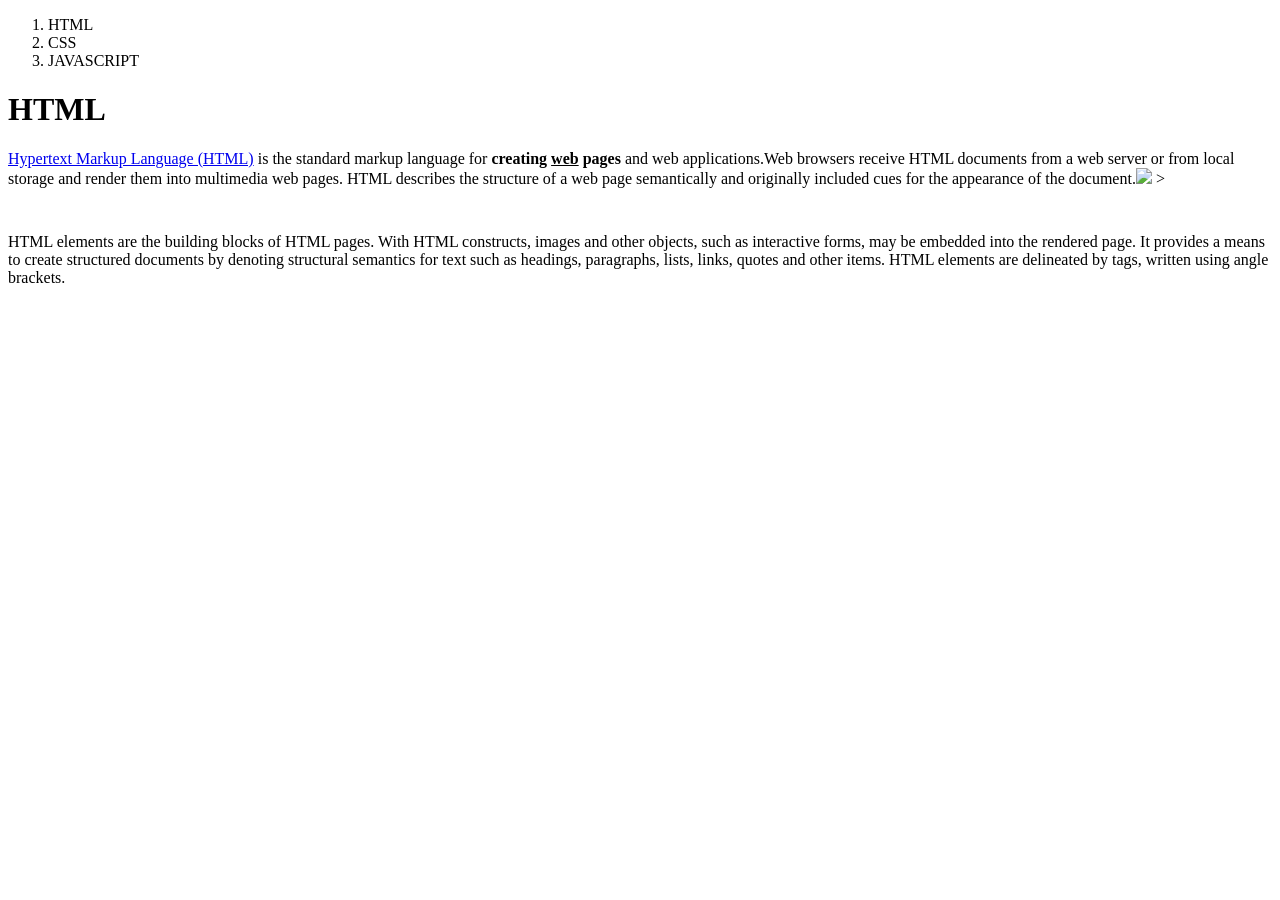
==== index.html @ 5e2e17c0 "1버전" ====
<!doctype html>
<html>
<head>
    <title>WEB1 - html</title>
    <meta charset="UTF-8">
</head>
<body>
<ol>
    <li>HTML</li>
    <li>CSS</li>
    <li>JAVASCRIPT</li>
</ol>
<h1>HTML</h1>
<p><a href="https://www.w3.org/TR/html5/" target="_blank" title="html5 specification">Hypertext Markup Language (HTML)</a> is the standard markup language for <strong>creating <u>web</u> pages</strong> and
    web applications.Web browsers receive HTML documents from a web server or from local storage and render them into
    multimedia web pages. HTML describes the structure of a web page semantically and originally included cues for the
    appearance of the document.<img
            src="https://s3-ap-northeast-2.amazonaws.com/opentutorials-user-file/module/3135/7648.png">
    >
</p>
<p style="margin-top:45px;">HTML elements are the building blocks of HTML pages. With HTML constructs, images and
    other objects, such as interactive forms, may be embedded into the rendered page. It provides a means to create
    structured documents by denoting structural semantics for text such as headings, paragraphs, lists, links, quotes

    and other items. HTML elements are delineated by tags, written using angle brackets. </p>
</body>
</html>
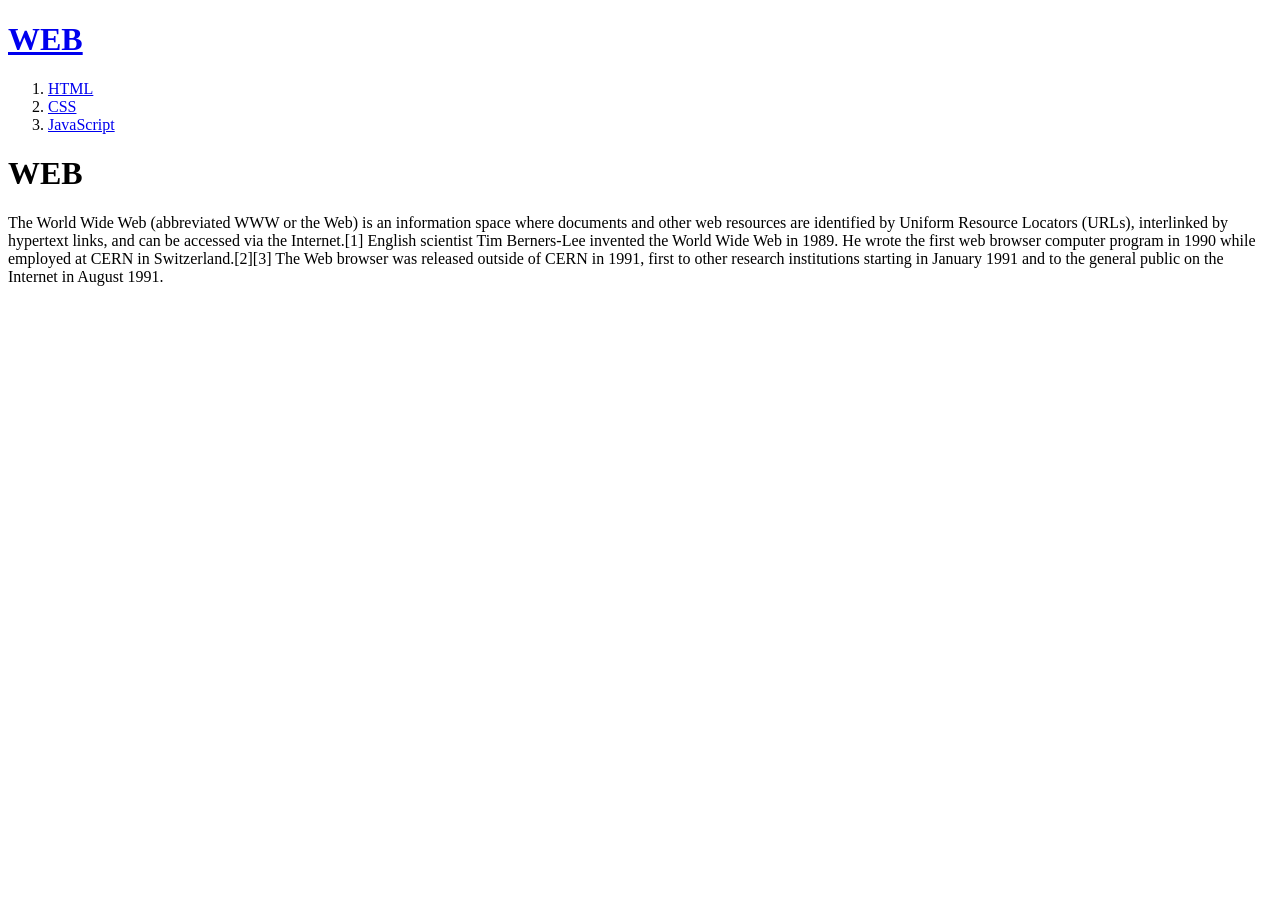
==== commit c44d45cb: "HTML 완성" ====
--- a/index.html
+++ b/index.html
@@ -5,23 +5,13 @@
     <meta charset="UTF-8">
 </head>
 <body>
+<h1><a href="index.html">WEB</a></h1>
 <ol>
-    <li>HTML</li>
-    <li>CSS</li>
-    <li>JAVASCRIPT</li>
+    <li><a href="1.html">HTML</a></li>
+    <li><a href="2.html">CSS</a></li>
+    <li><a href="3.html">JavaScript</a></li>
 </ol>
-<h1>HTML</h1>
-<p><a href="https://www.w3.org/TR/html5/" target="_blank" title="html5 specification">Hypertext Markup Language (HTML)</a> is the standard markup language for <strong>creating <u>web</u> pages</strong> and
-    web applications.Web browsers receive HTML documents from a web server or from local storage and render them into
-    multimedia web pages. HTML describes the structure of a web page semantically and originally included cues for the
-    appearance of the document.<img
-            src="https://s3-ap-northeast-2.amazonaws.com/opentutorials-user-file/module/3135/7648.png">
-    >
-</p>
-<p style="margin-top:45px;">HTML elements are the building blocks of HTML pages. With HTML constructs, images and
-    other objects, such as interactive forms, may be embedded into the rendered page. It provides a means to create
-    structured documents by denoting structural semantics for text such as headings, paragraphs, lists, links, quotes
-
-    and other items. HTML elements are delineated by tags, written using angle brackets. </p>
+<h1>WEB</h1>
+<p>The World Wide Web (abbreviated WWW or the Web) is an information space where documents and other web resources are identified by Uniform Resource Locators (URLs), interlinked by hypertext links, and can be accessed via the Internet.[1] English scientist Tim Berners-Lee invented the World Wide Web in 1989. He wrote the first web browser computer program in 1990 while employed at CERN in Switzerland.[2][3] The Web browser was released outside of CERN in 1991, first to other research institutions starting in January 1991 and to the general public on the Internet in August 1991.</p>
 </body>
 </html>
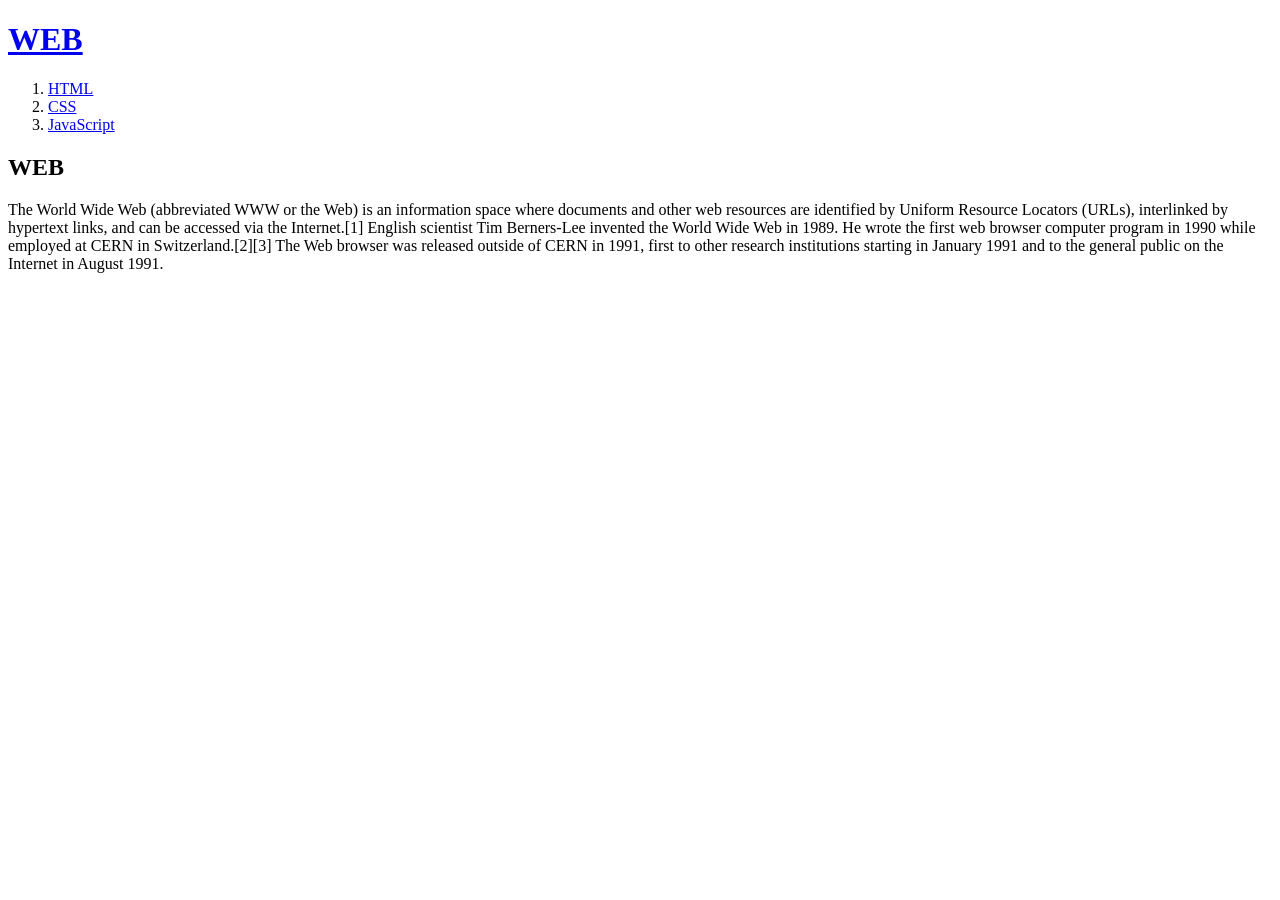
==== commit aedeb65b: "css 완성" ====
--- a/index.html
+++ b/index.html
@@ -1,17 +1,17 @@
-<!doctype html>
-<html>
-<head>
-    <title>WEB1 - html</title>
-    <meta charset="UTF-8">
-</head>
-<body>
-<h1><a href="index.html">WEB</a></h1>
-<ol>
-    <li><a href="1.html">HTML</a></li>
-    <li><a href="2.html">CSS</a></li>
-    <li><a href="3.html">JavaScript</a></li>
-</ol>
-<h1>WEB</h1>
-<p>The World Wide Web (abbreviated WWW or the Web) is an information space where documents and other web resources are identified by Uniform Resource Locators (URLs), interlinked by hypertext links, and can be accessed via the Internet.[1] English scientist Tim Berners-Lee invented the World Wide Web in 1989. He wrote the first web browser computer program in 1990 while employed at CERN in Switzerland.[2][3] The Web browser was released outside of CERN in 1991, first to other research institutions starting in January 1991 and to the general public on the Internet in August 1991.</p>
-</body>
+<!doctype html>
+<html>
+<head>
+    <title>WEB1 - html</title>
+    <meta charset="UTF-8">
+</head>
+<body>
+<h1><a href="index.html">WEB</a></h1>
+<ol>
+    <li><a href="1.html">HTML</a></li>
+    <li><a href="2.html">CSS</a></li>
+    <li><a href="3.html">JavaScript</a></li>
+</ol>
+<h2>WEB</h2>
+<p>The World Wide Web (abbreviated WWW or the Web) is an information space where documents and other web resources are identified by Uniform Resource Locators (URLs), interlinked by hypertext links, and can be accessed via the Internet.[1] English scientist Tim Berners-Lee invented the World Wide Web in 1989. He wrote the first web browser computer program in 1990 while employed at CERN in Switzerland.[2][3] The Web browser was released outside of CERN in 1991, first to other research institutions starting in January 1991 and to the general public on the Internet in August 1991.</p>
+</body>
 </html>
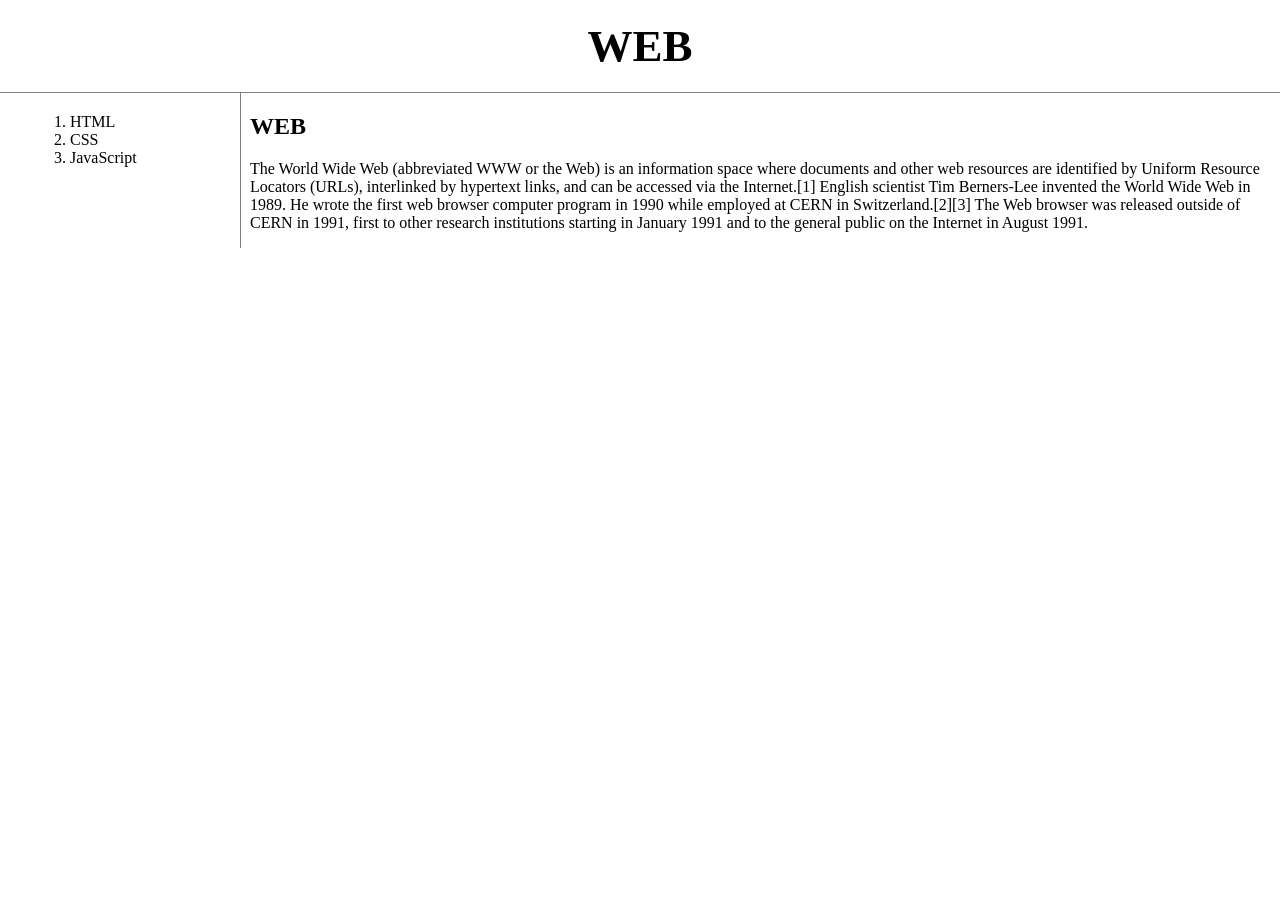
==== commit e3793a39: "Add files via upload" ====
--- a/index.html
+++ b/index.html
@@ -3,15 +3,20 @@
 <head>
     <title>WEB1 - html</title>
     <meta charset="UTF-8">
+    <link rel="stylesheet" href="style.css">
 </head>
 <body>
 <h1><a href="index.html">WEB</a></h1>
+<div id="grid">
 <ol>
     <li><a href="1.html">HTML</a></li>
     <li><a href="2.html">CSS</a></li>
     <li><a href="3.html">JavaScript</a></li>
 </ol>
-<h2>WEB</h2>
+<div>
+    <h2>WEB</h2>
 <p>The World Wide Web (abbreviated WWW or the Web) is an information space where documents and other web resources are identified by Uniform Resource Locators (URLs), interlinked by hypertext links, and can be accessed via the Internet.[1] English scientist Tim Berners-Lee invented the World Wide Web in 1989. He wrote the first web browser computer program in 1990 while employed at CERN in Switzerland.[2][3] The Web browser was released outside of CERN in 1991, first to other research institutions starting in January 1991 and to the general public on the Internet in August 1991.</p>
+</div>
+</div>
 </body>
 </html>
--- a/style.css
+++ b/style.css
@@ -0,0 +1,40 @@
+a {
+    color: black;
+    text-decoration: none;
+}
+h1 {
+    font-size: 45px;
+    text-align: center;
+    border-bottom: 1px solid gray;
+    margin: 0;
+    padding: 20px;
+}
+ol {
+    border-right: 1px solid gray;
+    width: 150px;
+    margin: 0;
+}
+body {
+    margin: 0;
+}
+div {
+    padding-left: 50px;
+}
+#grid ol {
+    padding: 20px;
+}
+#grid {
+    display: grid;
+    grid-template-columns: 150px 1fr;
+}
+@media(max-width: 600px) {
+    #grid {
+        display: block;
+    }
+    ol {
+        border-right: none;
+    }
+    h1 {
+        border-bottom: none;
+    }
+}
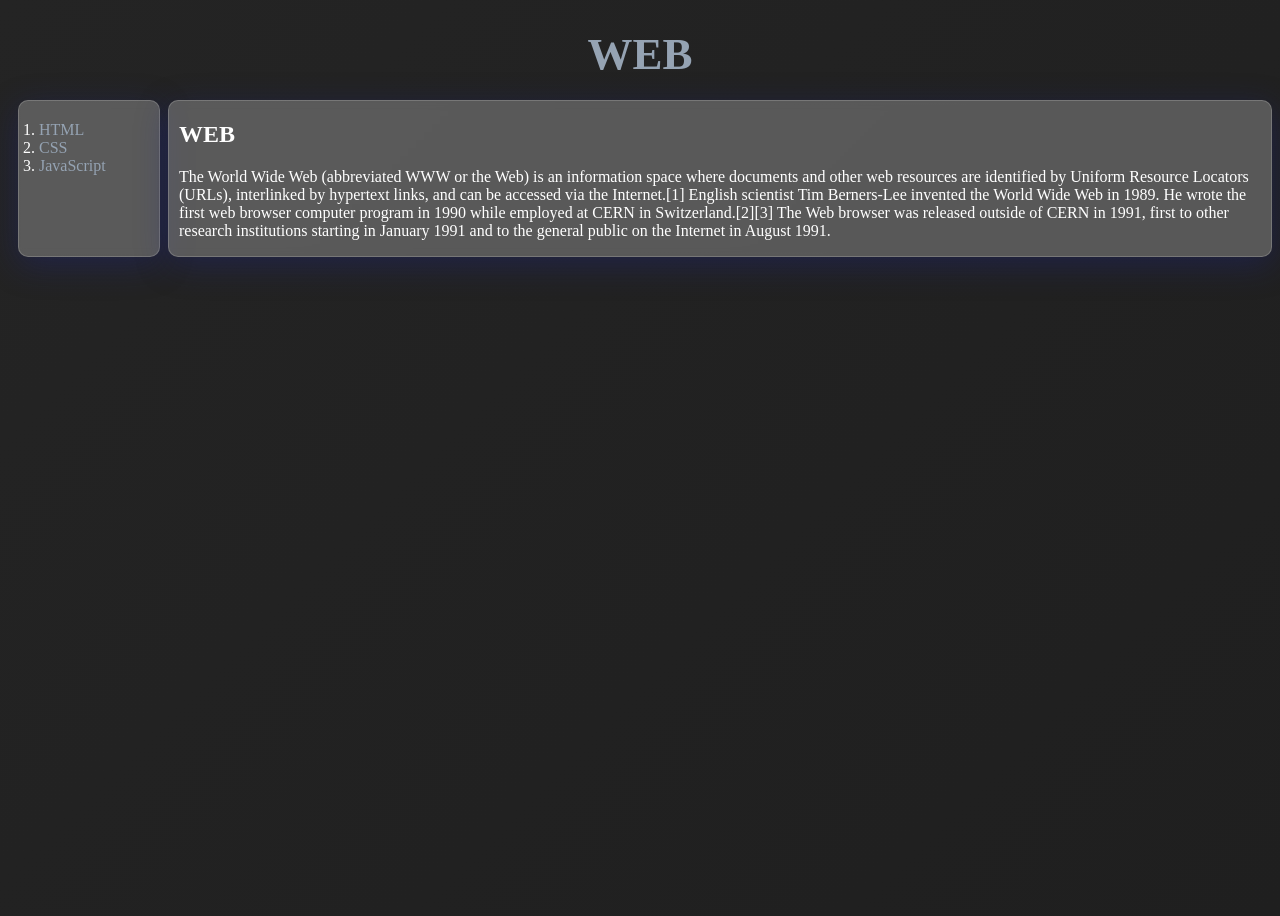
==== commit 9d173e7e: "Add files via upload" ====
--- a/index.html
+++ b/index.html
@@ -13,7 +13,7 @@
     <li><a href="2.html">CSS</a></li>
     <li><a href="3.html">JavaScript</a></li>
 </ol>
-<div>
+<div class="glass2">
     <h2>WEB</h2>
 <p>The World Wide Web (abbreviated WWW or the Web) is an information space where documents and other web resources are identified by Uniform Resource Locators (URLs), interlinked by hypertext links, and can be accessed via the Internet.[1] English scientist Tim Berners-Lee invented the World Wide Web in 1989. He wrote the first web browser computer program in 1990 while employed at CERN in Switzerland.[2][3] The Web browser was released outside of CERN in 1991, first to other research institutions starting in January 1991 and to the general public on the Internet in August 1991.</p>
 </div>
--- a/style.css
+++ b/style.css
@@ -1,24 +1,37 @@
+@font-face {
+    font-family : 'pretendard';
+    src : url(PretendardGOV-Thin.woff)
+}
 a {
-    color: black;
+    color: #95A3B3;
     text-decoration: none;
 }
 h1 {
     font-size: 45px;
     text-align: center;
-    border-bottom: 1px solid gray;
+    border-bottom: 1px solid none;
     margin: 0;
     padding: 20px;
 }
 ol {
-    border-right: 1px solid gray;
-    width: 150px;
+    border-right: 1px solid none;
+    width: 100px;
     margin: 0;
+    background: rgba( 255, 255, 255, 0.25 );
+    box-shadow: 0 8px 32px 0 rgba( 31, 38, 135, 0.37 );
+    backdrop-filter: blur( 4px );
+    -webkit-backdrop-filter: blur( 4px );
+    border-radius: 10px;
+    border: 1px solid rgba( 255, 255, 255, 0.18 );
 }
 body {
-    margin: 0;
+    background: linear-gradient(315deg, #1f1f1f, #242424);
+    height: 900px;
+    font-family: pretendard,shelf;
+    color: #ffffff;
 }
 div {
-    padding-left: 50px;
+    padding-left: 10px;
 }
 #grid ol {
     padding: 20px;
@@ -31,10 +44,20 @@
     #grid {
         display: block;
     }
+
     ol {
         border-right: none;
     }
+
     h1 {
         border-bottom: none;
     }
-}+}
+.glass2 {
+    background: rgba(255, 255, 255, 0.25);
+    box-shadow: 0 8px 32px 0 rgba(31, 38, 135, 0.37);
+    backdrop-filter: blur(4px);
+    -webkit-backdrop-filter: blur(4px);
+    border-radius: 10px;
+    border: 1px solid rgba(255, 255, 255, 0.18);
+}
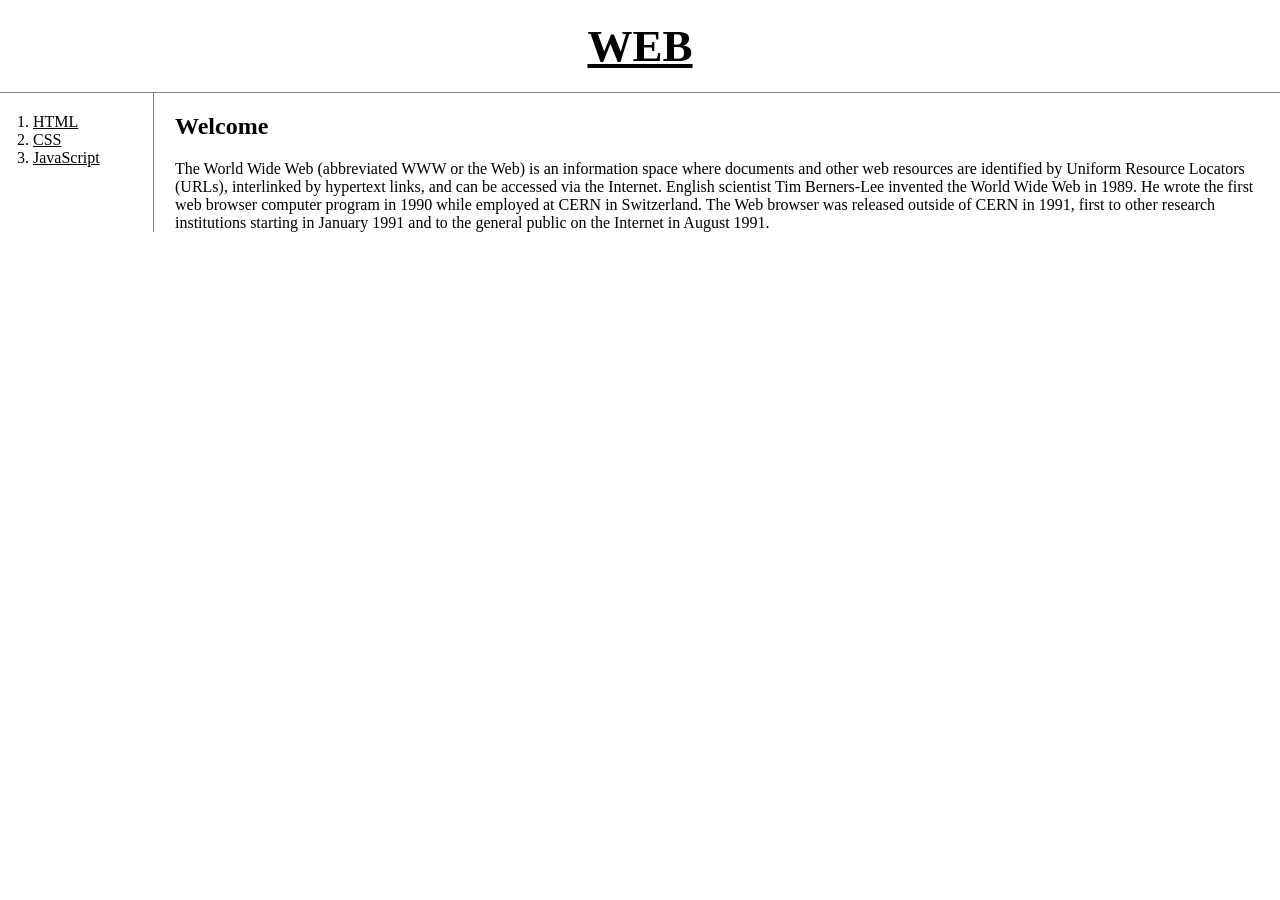
==== commit db07f592: "Add files via upload" ====
--- a/index.html
+++ b/index.html
@@ -1,22 +1,22 @@
-<!doctype html>
-<html>
-<head>
-    <title>WEB1 - html</title>
-    <meta charset="UTF-8">
-    <link rel="stylesheet" href="style.css">
-</head>
-<body>
-<h1><a href="index.html">WEB</a></h1>
-<div id="grid">
-<ol>
-    <li><a href="1.html">HTML</a></li>
-    <li><a href="2.html">CSS</a></li>
-    <li><a href="3.html">JavaScript</a></li>
-</ol>
-<div class="glass2">
-    <h2>WEB</h2>
-<p>The World Wide Web (abbreviated WWW or the Web) is an information space where documents and other web resources are identified by Uniform Resource Locators (URLs), interlinked by hypertext links, and can be accessed via the Internet.[1] English scientist Tim Berners-Lee invented the World Wide Web in 1989. He wrote the first web browser computer program in 1990 while employed at CERN in Switzerland.[2][3] The Web browser was released outside of CERN in 1991, first to other research institutions starting in January 1991 and to the general public on the Internet in August 1991.</p>
-</div>
-</div>
-</body>
-</html>+<!doctype html>
+<html>
+<head>
+  <title>WEB - Welcome</title>
+  <meta charset="utf-8">
+  <link rel="stylesheet" href="style.css">
+</head>
+<body>
+  <h1><a href="index.html">WEB</a></h1>
+  <div id="grid">
+    <ol>
+      <li><a href="1.html">HTML</a></li>
+      <li><a href="2.html">CSS</a></li>
+      <li><a href="3.html">JavaScript</a></li>
+    </ol>
+    <div id="article">
+      <h2>Welcome</h2>
+        The World Wide Web (abbreviated WWW or the Web) is an information space where documents and other web resources are identified by Uniform Resource Locators (URLs), interlinked by hypertext links, and can be accessed via the Internet. English scientist Tim Berners-Lee invented the World Wide Web in 1989. He wrote the first web browser computer program in 1990 while employed at CERN in Switzerland. The Web browser was released outside of CERN in 1991, first to other research institutions starting in January 1991 and to the general public on the Internet in August 1991.
+      </div>
+  </div>
+  </body>
+  </html>
--- a/style.css
+++ b/style.css
@@ -1,63 +1,40 @@
-@font-face {
-    font-family : 'pretendard';
-    src : url(PretendardGOV-Thin.woff)
-}
-a {
-    color: #95A3B3;
-    text-decoration: none;
-}
-h1 {
-    font-size: 45px;
-    text-align: center;
-    border-bottom: 1px solid none;
-    margin: 0;
-    padding: 20px;
-}
-ol {
-    border-right: 1px solid none;
-    width: 100px;
-    margin: 0;
-    background: rgba( 255, 255, 255, 0.25 );
-    box-shadow: 0 8px 32px 0 rgba( 31, 38, 135, 0.37 );
-    backdrop-filter: blur( 4px );
-    -webkit-backdrop-filter: blur( 4px );
-    border-radius: 10px;
-    border: 1px solid rgba( 255, 255, 255, 0.18 );
-}
-body {
-    background: linear-gradient(315deg, #1f1f1f, #242424);
-    height: 900px;
-    font-family: pretendard,shelf;
-    color: #ffffff;
-}
-div {
-    padding-left: 10px;
-}
-#grid ol {
-    padding: 20px;
-}
-#grid {
-    display: grid;
-    grid-template-columns: 150px 1fr;
-}
-@media(max-width: 600px) {
-    #grid {
-        display: block;
-    }
-
-    ol {
-        border-right: none;
-    }
-
-    h1 {
-        border-bottom: none;
-    }
-}
-.glass2 {
-    background: rgba(255, 255, 255, 0.25);
-    box-shadow: 0 8px 32px 0 rgba(31, 38, 135, 0.37);
-    backdrop-filter: blur(4px);
-    -webkit-backdrop-filter: blur(4px);
-    border-radius: 10px;
-    border: 1px solid rgba(255, 255, 255, 0.18);
-}
+body{
+  margin:0;
+}
+a {
+  color:black;
+}
+h1 {
+  font-size:45px;
+  text-align: center;
+  border-bottom:1px solid gray;
+  margin:0;
+  padding:20px;
+}
+ol{
+  border-right:1px solid gray;
+  width:100px;
+  margin:0;
+  padding:20px;
+}
+#grid{
+  display: grid;
+  grid-template-columns: 150px 1fr;
+}
+#grid ol{
+  padding-left:33px;
+}
+#grid #article{
+  padding-left:25px;
+}
+@media(max-width:800px){
+  #grid{
+    display: block;
+  }
+  ol{
+    border-right:none;
+  }
+  h1 {
+    border-bottom:none;
+  }
+}
